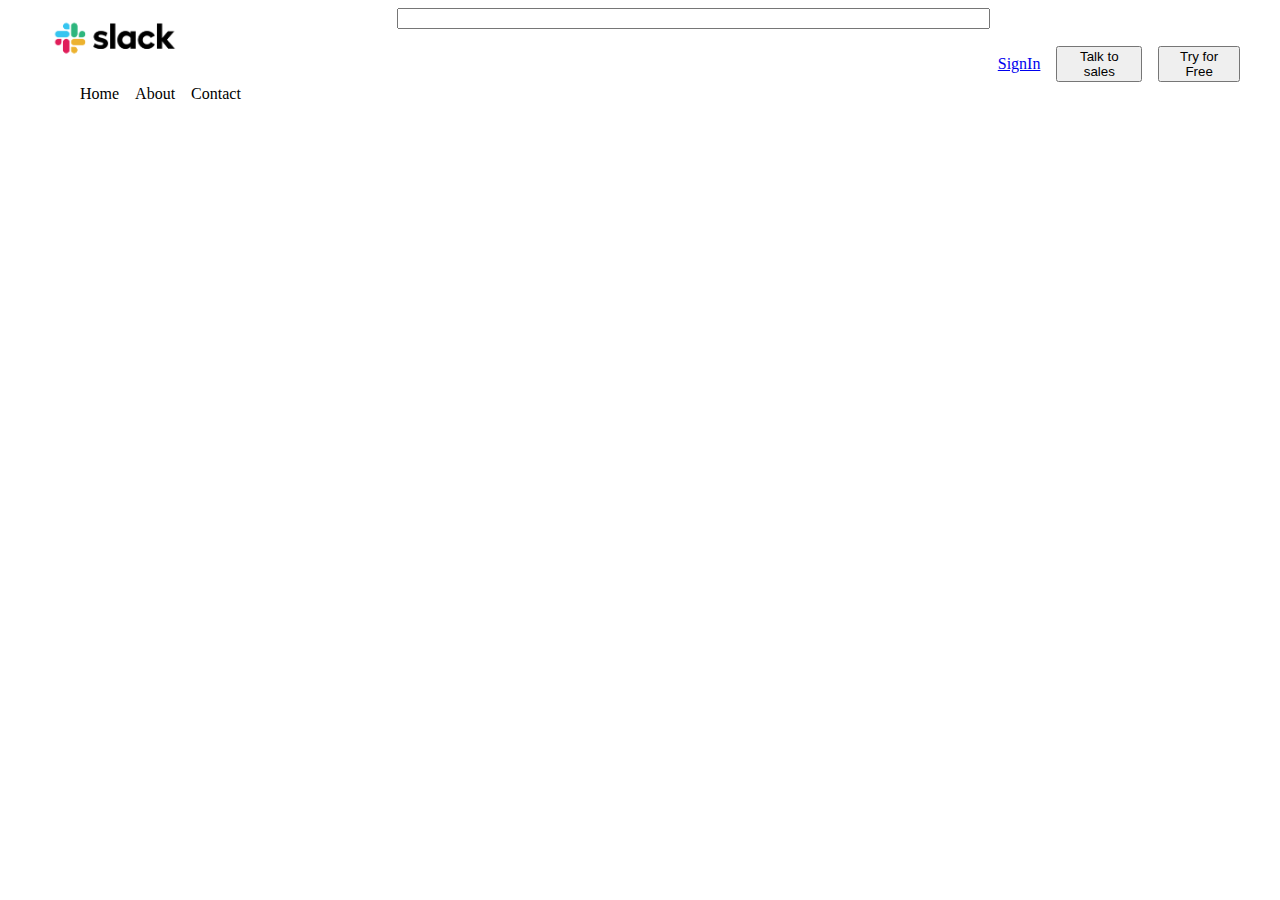
==== 2. Flexbox/index.html @ 50ea59fa "class code" ====
<!DOCTYPE html>
<html lang="en">

<head>
    <meta charset="UTF-8">
    <meta name="viewport" content="width=device-width, initial-scale=1.0">
    <title>Document</title>
    <style>
        .navBar {
            /* border: 2px solid rgb(244, 203, 0); */
            display: flex;
            justify-content: space-between;
            /* flex-wrap: wrap; */
            margin: 0 2rem 0 2rem;
        }

        .navBar .leftSide {
            /* border: 2px solid gray; */
            display: flex;
            align-items: center;
            flex-wrap: wrap;
        }
        .navBar .middle {
            flex-basis: 600px;
        }
        .navBar .middle input{
            width: 100%;
        }

        .navBar .rightSide {
            display: flex;
            align-items: center;
            
        }

        .navBar .rightSide a,
        .navBar .rightSide button {
            margin-left: 1rem;
        }

        .navBar .leftSide ul {
            display: flex;
            list-style: none;
        }

        .navBar .leftSide ul li {
            margin-right: 1rem;
        }
    </style>
</head>

<body>

    <nav class="navBar">
        <div class="leftSide">
            <img width="150px" src="./img/logo.png" alt="">
            <ul>
                <li> Home </li>
                <li> About </li>
                <li> Contact </li>
            </ul>
        </div>

        <div class="middle">
            <input type="text">
        </div>

        <div class="rightSide">
            <a href="#"> SignIn</a>
            <button>Talk to sales</button>
            <button>Try for Free</button>
        </div>

    </nav>



</body>

</html>
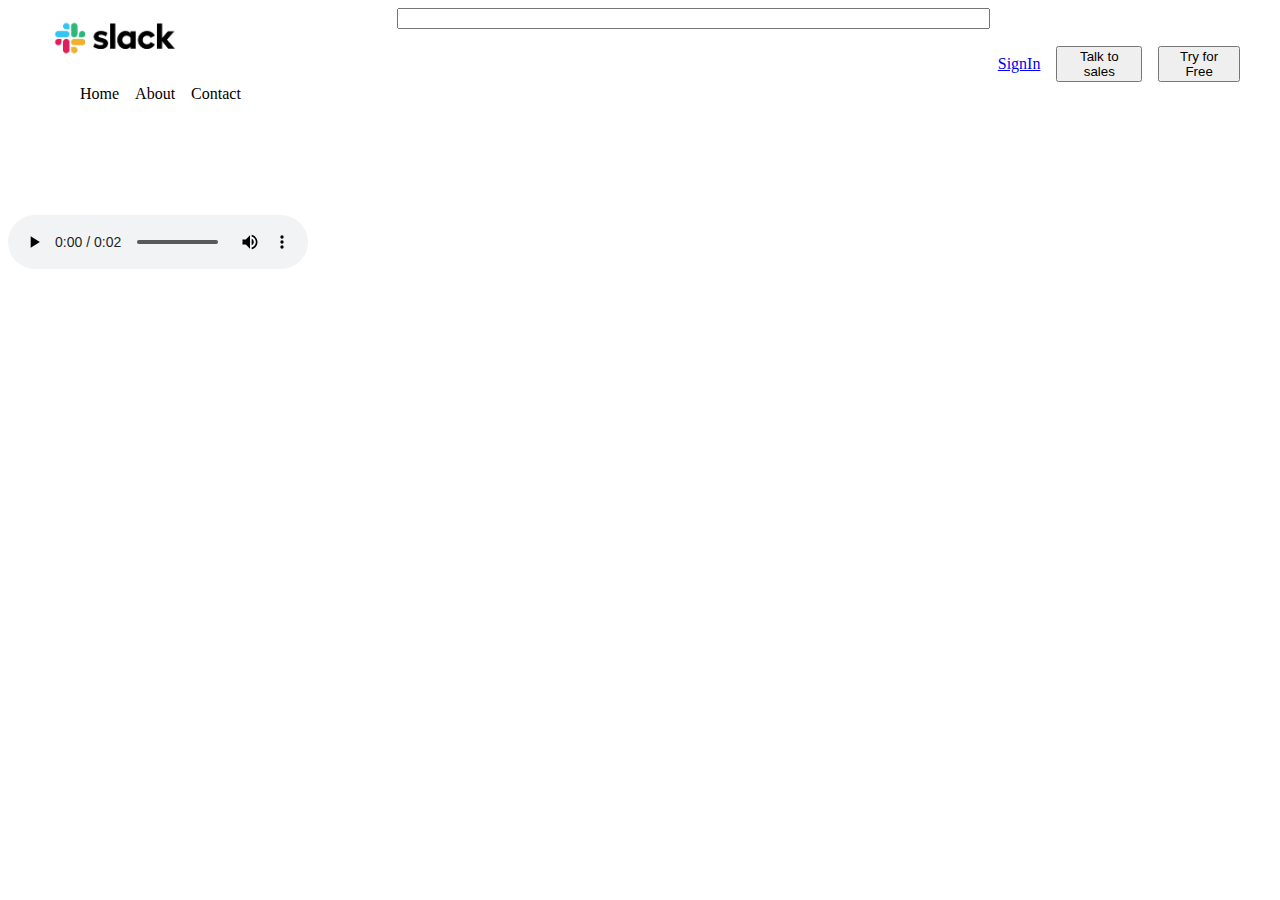
==== commit 456dd4e3: "class code" ====
--- a/2. Flexbox/index.html
+++ b/2. Flexbox/index.html
@@ -20,17 +20,19 @@
             align-items: center;
             flex-wrap: wrap;
         }
+
         .navBar .middle {
             flex-basis: 600px;
         }
-        .navBar .middle input{
+
+        .navBar .middle input {
             width: 100%;
         }
 
         .navBar .rightSide {
             display: flex;
             align-items: center;
-            
+
         }
 
         .navBar .rightSide a,
@@ -74,6 +76,8 @@
     </nav>
 
 
+    <video controls width="300px" src="./img/video.MOV"></video>
+
 
 </body>
 
